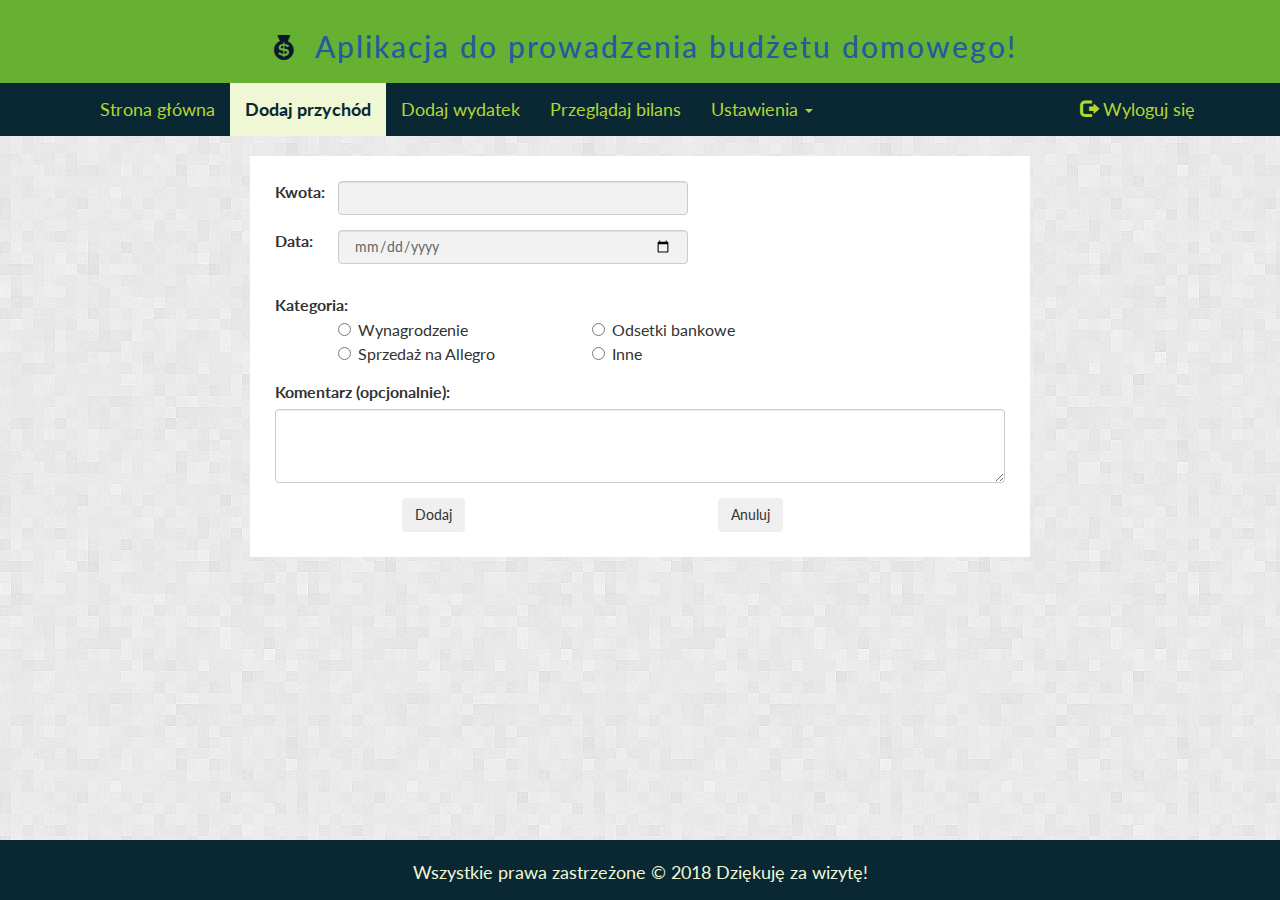
==== dodajPrzychod.html @ a20e46ce "kompletna strona www" ====
<!DOCTYPE HTML>
<html lang="pl">
<head>
	<title>Dodaj przychód</title>
	<meta charset="utf-8" />
	<meta name="viewport" content="width=device-width, initial-scale=1">
	<meta name="description" content="Dodaj przychód. Aplikacja do prowadzenie budżetu osobistego." />
	<meta name="keywords" content="budżet, osobisty, domowy" />
	<meta name="author" content="Monika Burek">
		
	<link rel="stylesheet" href="https://maxcdn.bootstrapcdn.com/bootstrap/3.3.7/css/bootstrap.min.css">	
	<link rel="stylesheet" href="style.css" type="text/css"/>
	<link rel="stylesheet" href="css/fontello.css" type="text/css"/>
	<link href="https://fonts.googleapis.com/css?family=Lato:400,700&amp;subset=latin-ext" rel="stylesheet">
	
</head>

<body>
	

	<header>
		<div class="jumbotron">
			<div class="container text-center">
				<h2><span style="color: #091A2D"><i class="icon-money"></i></span>
				Aplikacja do prowadzenia budżetu domowego!</h2>   				
			</div>
		</div>
	</header>
	
	<nav class="navbar navbar-default navbarProperties">
		<div class="container text-center">
			<div class="navbar-header">
				<button type="button" class="navbar-toggle" data-toggle="collapse" data-target="#myNavbar">
					<span class="icon-bar"></span>
					<span class="icon-bar"></span>
					<span class="icon-bar"></span>                        
				</button>
			</div>
			
			<div class="collapse navbar-collapse" id="myNavbar">
				<ul class="nav navbar-nav">
					<li><a href="#">Strona główna</a></li>
					<li class="active"><a href="#">Dodaj przychód</a></li>
					<li><a href="#">Dodaj wydatek</a></li>
					<li><a href="#">Przeglądaj bilans</a></li>
					<li class="dropdown">
						<a class="dropdown-toggle" data-toggle="dropdown" href="#">Ustawienia <span class="caret"></span></a>
							<ul class="dropdown-menu">
								<li><a href="#">Zmień dane</a></li>
								<li><a href="#">Zmień kategorie</a></li>
								<li><a href="#">Usuń ostatnie wpisy</a></li>
							</ul>
					</li>
				</ul>
				<ul class="nav navbar-nav navbar-right">
					<li><a href="#"><span class="glyphicon glyphicon-log-out"></span> Wyloguj się</a></li>
				</ul>
			</div>
		</div>
	</nav>
	
	
	<main>
		<div class="container"> 
				<div class="row text-justify ">
					<div class="col-md-8 col-md-offset-2 bg3">
						<article>
							<form action="/action_page.php">
								<div class="row">
									<div class="form-group">
										<label class="control-label col-sm-1"  for="amount">Kwota:</label>
										<div class="col-sm-6">
											<input type="amount" class="form-control" id="amount">
										</div>
										<div class="col-sm-5"></div>
									</div>
								</div>
  
								<div class="row">
									<div class="form-group">
										<label class="control-label col-sm-1" for="dateExpense">Data:</label>
										<div class="col-sm-6">
											<input id="dateExpense" type="date" class="form-control" placeholder="rrrr-mm-dd" onfocus="this.placeholder=''" onblur="this.placeholder='rrrr-mm-dd">
										</div>
										<div class="col-sm-5"></div>	  
									</div>
								</div>
								
								<div class="row rowExpense">
									<span class="titleForm">Kategoria:</span>
								</div>
								<div class="row ">
									<div class="col-sm-4 col-sm-offset-1">
										<label class="radio-inline"><input type="radio" name="categoryOfIncome" value="reward">Wynagrodzenie</label>
									</div>
									<div class="col-sm-4">
										<label class="radio-inline"><input type="radio" name="categoryOfIncome" value="bankInterest">Odsetki bankowe</label>
									</div>	
									<div class="col-sm-1"></div>
								</div>
								
								<div class="row ">
									<div class="col-sm-4 col-sm-offset-1">
										<label class="radio-inline"><input type="radio" name="categoryOfIncome" value="saleOnAllegro">Sprzedaż na Allegro</label>
									</div>
									<div class="col-sm-4">
										<label class="radio-inline"><input type="radio" name="categoryOfIncome" value="otherIncomes">Inne</label>
									</div>	
									<div class="col-sm-1"></div>
								</div>
								
								<div class="form-group rowExpense">
									<label for="comment">Komentarz (opcjonalnie):</label>
									<textarea class="form-control" rows="3" id="comment"></textarea>
								</div>
								
								<div class="row ">
								
									<div class="col-sm-5 col-sm-offset-2">
										<button type="submit" class="btn">Dodaj</button>
									</div>
									<div class="col-sm-5">
										<button type="submit" class="btn">Anuluj</button>
									</div>
								
								</div>
							</form>	
							
						</article>		
					
					</div>
						
					<div class="col-md-2"></div>
				</div>	
		</div>
	</main>
	
	<footer class="container-fluid text-center bg4 footerDown ">	
		Wszystkie prawa zastrzeżone &copy; 2018  Dziękuję za wizytę!
	</footer>
	
	
	 <script src="https://ajax.googleapis.com/ajax/libs/jquery/3.3.1/jquery.min.js"></script>
     <script src="https://maxcdn.bootstrapcdn.com/bootstrap/3.3.7/js/bootstrap.min.js"></script>
	
	
</body>
</html>
---- style.css ----
body
{
	/* Background pattern from Toptal Subtle Patterns */
	background-image: url("img/tlo.png");
	font-size: 16px;
	margin: 0 !important;
	font-family: 'Lato', sans-serif;
	
}

.jumbotron
{
	background-color: #66B032;
	color: 	#225C9F;
	padding: 10px;
	text-align: center;
	letter-spacing: 2px;
	font-weight: 700;
	margin-bottom: 0px;
}

.space
{
	margin-top:150px;
}

.bg1
{
	background-color: white;
	color: #092834;
	padding: 0;
}

.nav-pills>li.active>a, .nav-pills>li.active>a:focus, .nav-pills>li.active>a:hover {
    color: #092834;
    background-color: #F0F7D4;
	cursor: default;	
}

body > main > div > div > div:nth-child(2) > div.col-md-4.col-md-offset-4.bg1 > ul
{
	
	border:  1px solid #092834;
}

h3
{
	font-weight: 700;
	
}

.nav-pills>li+li  { 

	color: #092834;
	background-color: white;
}

.nav>li>a:focus, .nav>li>a:hover
{
	color: #092834;
	background-color: #B2D732;	
}
a
{
	color: #092834;
}

.nav-pills>li>a {
    border-radius: 0px;
}	

.bg2
{
	background-color: white;
	color: #092834;
	padding:  25px 10px 10px 10px;
	border-left: 1px solid #092834;
	border-right: 1px solid #092834;
	border-bottom: 1px solid #092834;
	-webkit-box-shadow: 10px 10px 26px -5px rgba(9,40,52,0.23);
	-moz-box-shadow: 10px 10px 26px -5px rgba(9,40,52,0.23);
	box-shadow: 10px 10px 26px -5px rgba(9,40,52,0.23);		
}

input[type=name],
input[type=email],
input[type=password],
input[type=amount],
input[type=date],
textarea
{
	
	background-color: #f2f2f2;
	color: #666;
	padding:15px;
	box-sizing: border-box;
	resize: vertical;
	margin-bottom:15px;
	
}

input[type=name]:focus,
input[type=email]:focus,
input[type=password]:focus,
input[type=amount]:focus,
input[type=date]:focus,
textarea:focus

{
	box-shadow: 0px 0px 10px 2px rgba(9,26,45,0.4);
	border-radius: 5px;
	border: 2px solid #83AD2F;
	background-color: #f5fbea;
	color: #83AD2F;
}

input[type=submit]
{
	background-color: #092834;
	font-size: 18px;
	color: #F0F7D4;
	padding: 8px 30px 8px 30px;
	margin-top: 15px;
	border: none;
	border-radius: 5px;
	cursor: pointer;
	letter-spacing: 2px;
	outline: none;	
}

input[type=submit]:focus, input[type=submit]:hover
{
	box-shadow: 0px 0px 10px 2px rgba(9,26,45,0.4);
	background-color: #070612;
	color: #F0F7D4;
}

/* Strona główna*/

.navbarProperties
{
	background-color: #092834;
	border:0px;
	border-radius:0px;
	font-size:18px;
}

.navbar-default .navbar-nav>li>a {
    color: #B2D732;
	line-height: 1.3;
}

.navbar-default .navbar-nav>.active>a, .navbar-default .navbar-nav>.active>a:focus, .navbar-default .navbar-nav>.active>a:hover {
    color: #092834;
    background-color: #F0F7D4;
	font-weight:700;
	
}

.navbar-default .navbar-nav>li>a:focus, .navbar-default .navbar-nav>li>a:hover {
    color: #092834;
    background-color: #B2D732;
}

.navbar-default .navbar-nav>.open>a, .navbar-default .navbar-nav>.open>a:focus, .navbar-default .navbar-nav>.open>a:hover {
    color: #092834;
    background-color: #B2D732;
}

.dropdown-menu 
{
	color: #B2D732;
	background-color: #092834;
}

.dropdown-menu>li>a 
{
    font-size:16px;
    color: #B2D732;
}

.dropdown-menu>li>a:focus, .dropdown-menu>li>a:hover 
{
    text-decoration: none;
    color: #092834;
    background-color: #F0F7D4;
}

.navbar-default .navbar-toggle:focus, .navbar-default .navbar-toggle:hover {
    background-color: #B2D732;
}
.navbar-default .navbar-toggle {
    border-color: #B2D732;
}

#myNavbar > ul:nth-child(1) > li.dropdown.open > ul > li > a

{
	color: #B2D732;
	background-color: #092834;
}

#myNavbar > ul:nth-child(1) > li.dropdown.open > ul > li > a:focus,
#myNavbar > ul:nth-child(1) > li.dropdown.open > ul > li > a:hover

{
	ext-decoration: none;
    color: #092834;
    background-color: #F0F7D4;
}	
	
h3.articleHeader
{
	text-align: center;
	color: #347B98
}

p 
{
    margin: 0 0 30px;
	text-indent: 20px;
}

.bg3
{
	background-color:white;
	padding: 25px;
	
}	

 img
{
	margin-top:20px;
	border: 2px dotted #347B98;
}

.footerDown
{
	position: fixed;
	height: 60px;
	bottom: 0;
	padding: 20px;
	width: 100%
}

.bg4
{
	background-color: #092834;
	font-size: 18px;
	color: #F0F7D4;
	
}

.titleForm
{
	font-size:16px;
	font-weight:700;
	margin-left: 15px;	
	
}

.rowExpense
{
	padding-top: 15px;
}

.btn-dropMenu
{
	color: #092834;
    background-color: #66B032;
    border-color: #347B98;
	font-size: 17px;
	font-weight:700;
}

.dropdown-menu>.active>a, .dropdown-menu>.active>a:focus, .dropdown-menu>.active>a:hover
 {
    text-decoration: none;
    color: #092834;
    background-color: #F0F7D4;
    outline: 0;
}

.table-bordered>tbody>tr>td, .table-bordered>tbody>tr>th, .table-bordered>tfoot>tr>td, .table-bordered>tfoot>tr>th, .table-bordered>thead>tr>td, .table-bordered>thead>tr>th 
{
    border: 1px solid #092834;
}

.table>thead>tr>th
 { 
	background-color: #092834;
	color: #66B032;
}

.table>caption+thead>tr:first-child>td, .table>caption+thead>tr:first-child>th, .table>colgroup+thead>tr:first-child>td, .table>colgroup+thead>tr:first-child>th, .table>thead:first-child>tr:first-child>td, .table>thead:first-child>tr:first-child>th 
{
    border: 1px solid #092834;
}

.table-striped>tbody>tr:nth-of-type(odd)
 {
    background-color: #B2D732;
}

.emptyRow
{
	margin:15px;
}


.wellResult
{
	border: 4px double #092834;
	background-color: #F0F7D4;
	color: #092834;
	padding: 5px;
	width: 100px;
}

.bg5
{
	background-color: #347B98;
	color: #092834;
	font-weight: 700;
}
---- css/fontello.css ----
@font-face {
  font-family: 'fontello';
  src: url('../font/fontello.eot?68314432');
  src: url('../font/fontello.eot?68314432#iefix') format('embedded-opentype'),
       url('../font/fontello.woff2?68314432') format('woff2'),
       url('../font/fontello.woff?68314432') format('woff'),
       url('../font/fontello.ttf?68314432') format('truetype'),
       url('../font/fontello.svg?68314432#fontello') format('svg');
  font-weight: normal;
  font-style: normal;
}
/* Chrome hack: SVG is rendered more smooth in Windozze. 100% magic, uncomment if you need it. */
/* Note, that will break hinting! In other OS-es font will be not as sharp as it could be */
/*
@media screen and (-webkit-min-device-pixel-ratio:0) {
  @font-face {
    font-family: 'fontello';
    src: url('../font/fontello.svg?68314432#fontello') format('svg');
  }
}
*/
 
 [class^="icon-"]:before, [class*=" icon-"]:before {
  font-family: "fontello";
  font-style: normal;
  font-weight: normal;
  speak: none;
 
  display: inline-block;
  text-decoration: inherit;
  width: 1em;
  margin-right: .2em;
  text-align: center;
  /* opacity: .8; */
 
  /* For safety - reset parent styles, that can break glyph codes*/
  font-variant: normal;
  text-transform: none;
 
  /* fix buttons height, for twitter bootstrap */
  line-height: 1em;
 
  /* Animation center compensation - margins should be symmetric */
  /* remove if not needed */
  margin-left: .2em;
 
  /* you can be more comfortable with increased icons size */
  /* font-size: 120%; */
 
  /* Font smoothing. That was taken from TWBS */
  -webkit-font-smoothing: antialiased;
  -moz-osx-font-smoothing: grayscale;
 
  /* Uncomment for 3D effect */
  /* text-shadow: 1px 1px 1px rgba(127, 127, 127, 0.3); */
}
 
.icon-money:before { content: '\e800'; font-size:30px; } /* '' */
.icon-dollar:before { content: '\e801'; font-size:30px;} /* '' */
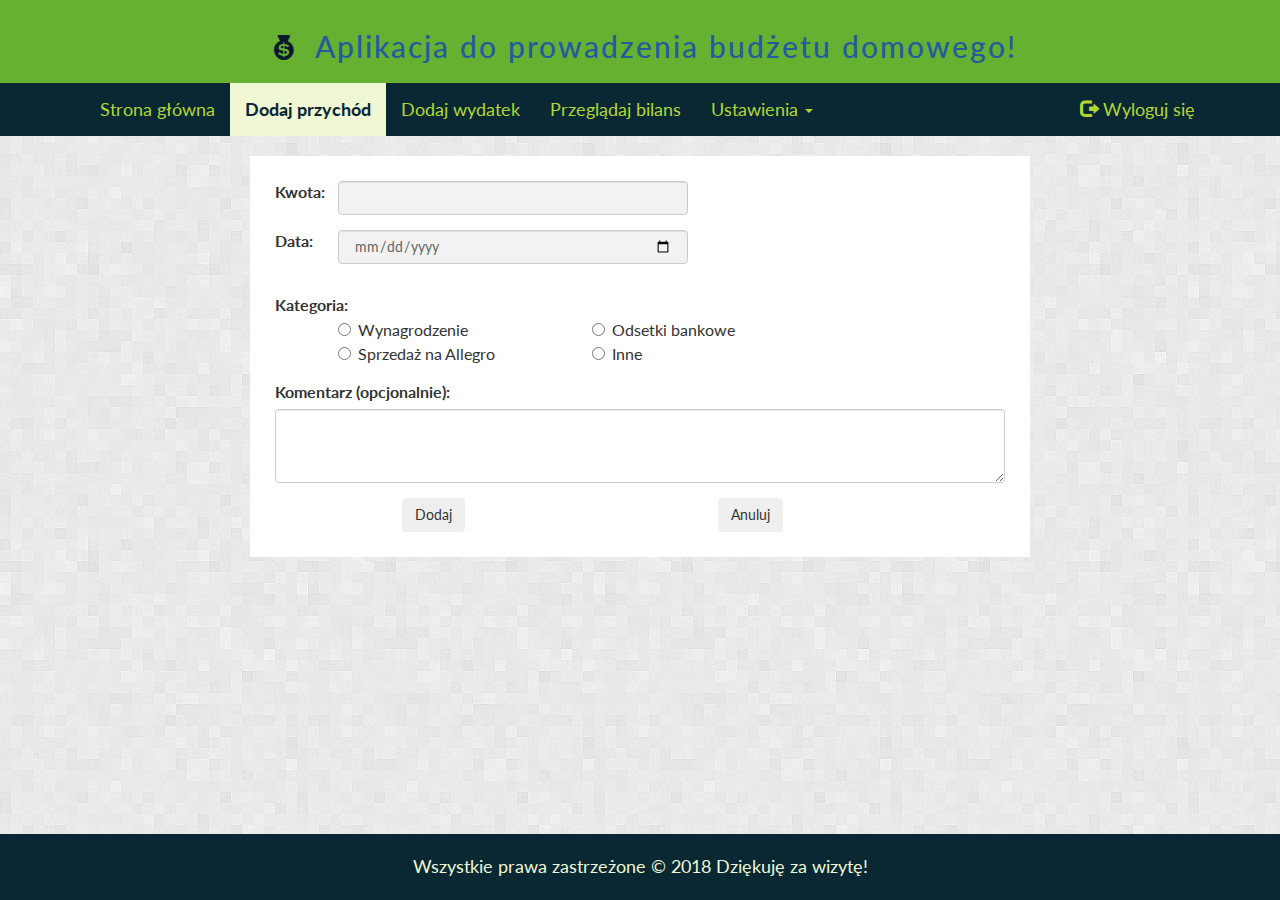
==== commit 3070da57: "stopka css grid" ====
--- a/dodajPrzychod.html
+++ b/dodajPrzychod.html
@@ -16,132 +16,133 @@
 </head>
 
 <body>
+	<article class="articleFourElements">
+		<header>
+			<div class="jumbotron">
+				<div class="container text-center">
+					<h2><span style="color: #091A2D"><i class="icon-money"></i></span>
+					Aplikacja do prowadzenia budżetu domowego!</h2>   				
+				</div>
+			</div>
+		</header>
 	
+		
+		<nav class="navbar navbar-default navbarProperties">
+			<div class="container text-center">
+				<div class="navbar-header">
+					<button type="button" class="navbar-toggle" data-toggle="collapse" data-target="#myNavbar">
+						<span class="icon-bar"></span>
+						<span class="icon-bar"></span>
+						<span class="icon-bar"></span>                        
+					</button>
+				</div>
+				
+				<div class="collapse navbar-collapse" id="myNavbar">
+					<ul class="nav navbar-nav">
+						<li><a href="#">Strona główna</a></li>
+						<li class="active"><a href="#">Dodaj przychód</a></li>
+						<li><a href="#">Dodaj wydatek</a></li>
+						<li><a href="#">Przeglądaj bilans</a></li>
+						<li class="dropdown">
+							<a class="dropdown-toggle" data-toggle="dropdown" href="#">Ustawienia <span class="caret"></span></a>
+								<ul class="dropdown-menu">
+									<li><a href="#">Zmień dane</a></li>
+									<li><a href="#">Zmień kategorie</a></li>
+									<li><a href="#">Usuń ostatnie wpisy</a></li>
+								</ul>
+						</li>
+					</ul>
+					<ul class="nav navbar-nav navbar-right">
+						<li><a href="#"><span class="glyphicon glyphicon-log-out"></span> Wyloguj się</a></li>
+					</ul>
+				</div>
+			</div>
+		</nav>
+		
+		
+		<main>
+			<div class="container"> 
+					<div class="row text-justify ">
+						<div class="col-md-8 col-md-offset-2 bg3">
+							<article>
+								<form action="/action_page.php">
+									<div class="row">
+										<div class="form-group">
+											<label class="control-label col-sm-1"  for="amount">Kwota:</label>
+											<div class="col-sm-6">
+												<input type="amount" class="form-control" id="amount">
+											</div>
+											<div class="col-sm-5"></div>
+										</div>
+									</div>
+	  
+									<div class="row">
+										<div class="form-group">
+											<label class="control-label col-sm-1" for="dateExpense">Data:</label>
+											<div class="col-sm-6">
+												<input id="dateExpense" type="date" class="form-control" placeholder="rrrr-mm-dd" onfocus="this.placeholder=''" onblur="this.placeholder='rrrr-mm-dd">
+											</div>
+											<div class="col-sm-5"></div>	  
+										</div>
+									</div>
+									
+									<div class="row rowExpense">
+										<span class="titleForm">Kategoria:</span>
+									</div>
+									<div class="row ">
+										<div class="col-sm-4 col-sm-offset-1">
+											<label class="radio-inline"><input type="radio" name="categoryOfIncome" value="reward">Wynagrodzenie</label>
+										</div>
+										<div class="col-sm-4">
+											<label class="radio-inline"><input type="radio" name="categoryOfIncome" value="bankInterest">Odsetki bankowe</label>
+										</div>	
+										<div class="col-sm-1"></div>
+									</div>
+									
+									<div class="row ">
+										<div class="col-sm-4 col-sm-offset-1">
+											<label class="radio-inline"><input type="radio" name="categoryOfIncome" value="saleOnAllegro">Sprzedaż na Allegro</label>
+										</div>
+										<div class="col-sm-4">
+											<label class="radio-inline"><input type="radio" name="categoryOfIncome" value="otherIncomes">Inne</label>
+										</div>	
+										<div class="col-sm-1"></div>
+									</div>
+									
+									<div class="form-group rowExpense">
+										<label for="comment">Komentarz (opcjonalnie):</label>
+										<textarea class="form-control" rows="3" id="comment"></textarea>
+									</div>
+									
+									<div class="row ">
+									
+										<div class="col-sm-5 col-sm-offset-2">
+											<button type="submit" class="btn">Dodaj</button>
+										</div>
+										<div class="col-sm-5">
+											<button type="submit" class="btn">Anuluj</button>
+										</div>
+									
+									</div>
+								</form>	
+								
+							</article>		
+						
+						</div>
+							
+						<div class="col-md-2"></div>
+					</div>	
+			</div>
+		</main>
+		
+		<footer class="container-fluid text-center">	
+			Wszystkie prawa zastrzeżone &copy; 2018  Dziękuję za wizytę!
+		</footer>
+		
+	</article>	
 
-	<header>
-		<div class="jumbotron">
-			<div class="container text-center">
-				<h2><span style="color: #091A2D"><i class="icon-money"></i></span>
-				Aplikacja do prowadzenia budżetu domowego!</h2>   				
-			</div>
-		</div>
-	</header>
-	
-	<nav class="navbar navbar-default navbarProperties">
-		<div class="container text-center">
-			<div class="navbar-header">
-				<button type="button" class="navbar-toggle" data-toggle="collapse" data-target="#myNavbar">
-					<span class="icon-bar"></span>
-					<span class="icon-bar"></span>
-					<span class="icon-bar"></span>                        
-				</button>
-			</div>
-			
-			<div class="collapse navbar-collapse" id="myNavbar">
-				<ul class="nav navbar-nav">
-					<li><a href="#">Strona główna</a></li>
-					<li class="active"><a href="#">Dodaj przychód</a></li>
-					<li><a href="#">Dodaj wydatek</a></li>
-					<li><a href="#">Przeglądaj bilans</a></li>
-					<li class="dropdown">
-						<a class="dropdown-toggle" data-toggle="dropdown" href="#">Ustawienia <span class="caret"></span></a>
-							<ul class="dropdown-menu">
-								<li><a href="#">Zmień dane</a></li>
-								<li><a href="#">Zmień kategorie</a></li>
-								<li><a href="#">Usuń ostatnie wpisy</a></li>
-							</ul>
-					</li>
-				</ul>
-				<ul class="nav navbar-nav navbar-right">
-					<li><a href="#"><span class="glyphicon glyphicon-log-out"></span> Wyloguj się</a></li>
-				</ul>
-			</div>
-		</div>
-	</nav>
-	
-	
-	<main>
-		<div class="container"> 
-				<div class="row text-justify ">
-					<div class="col-md-8 col-md-offset-2 bg3">
-						<article>
-							<form action="/action_page.php">
-								<div class="row">
-									<div class="form-group">
-										<label class="control-label col-sm-1"  for="amount">Kwota:</label>
-										<div class="col-sm-6">
-											<input type="amount" class="form-control" id="amount">
-										</div>
-										<div class="col-sm-5"></div>
-									</div>
-								</div>
-  
-								<div class="row">
-									<div class="form-group">
-										<label class="control-label col-sm-1" for="dateExpense">Data:</label>
-										<div class="col-sm-6">
-											<input id="dateExpense" type="date" class="form-control" placeholder="rrrr-mm-dd" onfocus="this.placeholder=''" onblur="this.placeholder='rrrr-mm-dd">
-										</div>
-										<div class="col-sm-5"></div>	  
-									</div>
-								</div>
-								
-								<div class="row rowExpense">
-									<span class="titleForm">Kategoria:</span>
-								</div>
-								<div class="row ">
-									<div class="col-sm-4 col-sm-offset-1">
-										<label class="radio-inline"><input type="radio" name="categoryOfIncome" value="reward">Wynagrodzenie</label>
-									</div>
-									<div class="col-sm-4">
-										<label class="radio-inline"><input type="radio" name="categoryOfIncome" value="bankInterest">Odsetki bankowe</label>
-									</div>	
-									<div class="col-sm-1"></div>
-								</div>
-								
-								<div class="row ">
-									<div class="col-sm-4 col-sm-offset-1">
-										<label class="radio-inline"><input type="radio" name="categoryOfIncome" value="saleOnAllegro">Sprzedaż na Allegro</label>
-									</div>
-									<div class="col-sm-4">
-										<label class="radio-inline"><input type="radio" name="categoryOfIncome" value="otherIncomes">Inne</label>
-									</div>	
-									<div class="col-sm-1"></div>
-								</div>
-								
-								<div class="form-group rowExpense">
-									<label for="comment">Komentarz (opcjonalnie):</label>
-									<textarea class="form-control" rows="3" id="comment"></textarea>
-								</div>
-								
-								<div class="row ">
-								
-									<div class="col-sm-5 col-sm-offset-2">
-										<button type="submit" class="btn">Dodaj</button>
-									</div>
-									<div class="col-sm-5">
-										<button type="submit" class="btn">Anuluj</button>
-									</div>
-								
-								</div>
-							</form>	
-							
-						</article>		
-					
-					</div>
-						
-					<div class="col-md-2"></div>
-				</div>	
-		</div>
-	</main>
-	
-	<footer class="container-fluid text-center bg4 footerDown ">	
-		Wszystkie prawa zastrzeżone &copy; 2018  Dziękuję za wizytę!
-	</footer>
-	
-	
-	 <script src="https://ajax.googleapis.com/ajax/libs/jquery/3.3.1/jquery.min.js"></script>
-     <script src="https://maxcdn.bootstrapcdn.com/bootstrap/3.3.7/js/bootstrap.min.js"></script>
+	<script src="https://ajax.googleapis.com/ajax/libs/jquery/3.3.1/jquery.min.js"></script>
+	<script src="https://maxcdn.bootstrapcdn.com/bootstrap/3.3.7/js/bootstrap.min.js"></script>
 	
 	
 </body>
--- a/style.css
+++ b/style.css
@@ -1,11 +1,39 @@
+html, body
+{
+	width: 100%;
+	height: 100%;
+	margin: 0 !important;
+}
+
 body
 {
 	/* Background pattern from Toptal Subtle Patterns */
 	background-image: url("img/tlo.png");
 	font-size: 16px;
-	margin: 0 !important;
 	font-family: 'Lato', sans-serif;
-	
+}
+
+article
+{
+	min-height: 100%;
+    display: grid;
+    
+    grid-template-columns: 100%;
+}
+
+.articleThreeElements
+{
+	grid-template-rows: auto 1fr auto;
+}
+
+.articleFourElements
+{
+	grid-template-rows: auto auto 1fr auto;
+}
+
+.articleFiveElements
+{
+	grid-template-rows: auto auto auto 1fr auto;
 }
 
 .jumbotron
@@ -21,7 +49,23 @@
 
 .space
 {
-	margin-top:150px;
+	margin-top: 100px;
+}
+
+@media(max-width: 720px)
+{
+    h2
+	{
+		font-size: 24px;
+    }
+	h3
+	{
+		font-size: 18px;
+    }
+	.space
+	{
+		margin-top: 0px;
+	}
 }
 
 .bg1
@@ -31,13 +75,15 @@
 	padding: 0;
 }
 
+
 .nav-pills>li.active>a, .nav-pills>li.active>a:focus, .nav-pills>li.active>a:hover {
     color: #092834;
     background-color: #F0F7D4;
 	cursor: default;	
 }
 
-body > main > div > div > div:nth-child(2) > div.col-md-4.col-md-offset-4.bg1 > ul
+
+body > main >div > div:nth-child(2) > div.col-md-4.col-md-offset-4.bg1 > ul
 {
 	
 	border:  1px solid #092834;
@@ -60,6 +106,7 @@
 	color: #092834;
 	background-color: #B2D732;	
 }
+
 a
 {
 	color: #092834;
@@ -73,7 +120,7 @@
 {
 	background-color: white;
 	color: #092834;
-	padding:  25px 10px 10px 10px;
+	padding-top: 30px;
 	border-left: 1px solid #092834;
 	border-right: 1px solid #092834;
 	border-bottom: 1px solid #092834;
@@ -231,24 +278,35 @@
  img
 {
 	margin-top:20px;
+	margin-bottom:20px;
 	border: 2px dotted #347B98;
 }
 
-.footerDown
-{
-	position: fixed;
-	height: 60px;
-	bottom: 0;
-	padding: 20px;
-	width: 100%
-}
-
-.bg4
-{
-	background-color: #092834;
-	font-size: 18px;
+footer
+{
+	padding-top: 20px;
+	padding-bottom: 20px;
+	padding-right: 0px;
+    padding-left: 0px;
+	background-color: #092834;
+	font-size:18px;
 	color: #F0F7D4;
-	
+	width: 100%;
+	height: 60;
+	
+}
+
+@media(max-width: 720px)
+{
+    footer
+	{
+		padding-top: 10px;
+		padding-bottom: 10px;
+		padding-right: 0px;
+		padding-left: 0px;
+		font-size: 15px;
+		height:40;
+    }
 }
 
 .titleForm
@@ -323,3 +381,9 @@
 	color: #092834;
 	font-weight: 700;
 }
+
+.rowWithoutMargin
+{
+	margin-left: 0px;
+	margin-right: 0px;
+}
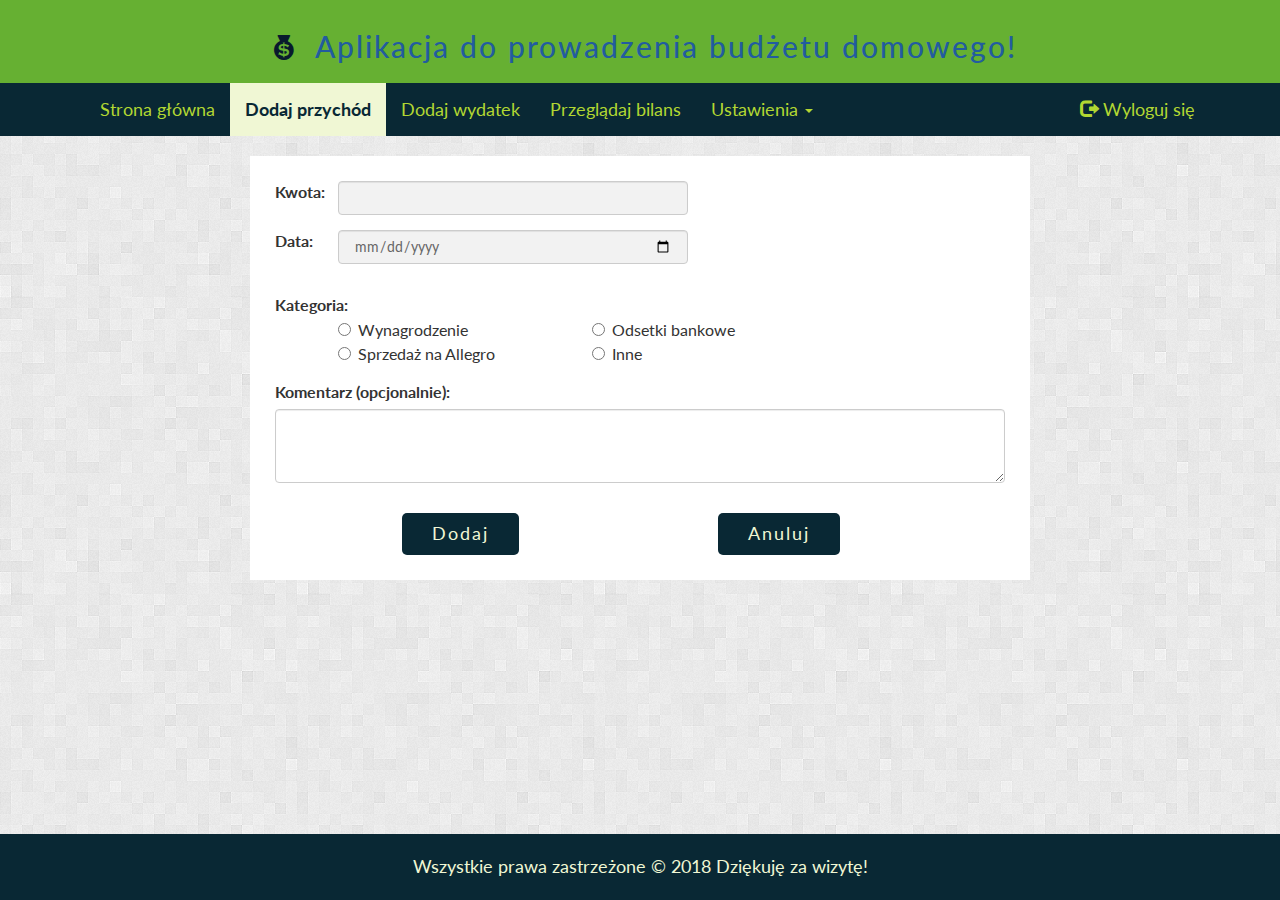
==== commit 6043be73: "dodano wykres poprawiono btn" ====
--- a/dodajPrzychod.html
+++ b/dodajPrzychod.html
@@ -20,7 +20,7 @@
 		<header>
 			<div class="jumbotron">
 				<div class="container text-center">
-					<h2><span style="color: #091A2D"><i class="icon-money"></i></span>
+					<h2><span class="colorIcon"><i class="icon-money"></i></span>
 					Aplikacja do prowadzenia budżetu domowego!</h2>   				
 				</div>
 			</div>
@@ -117,10 +117,10 @@
 									<div class="row ">
 									
 										<div class="col-sm-5 col-sm-offset-2">
-											<button type="submit" class="btn">Dodaj</button>
+											<button type="submit" class="btnSetting">Dodaj</button>
 										</div>
 										<div class="col-sm-5">
-											<button type="submit" class="btn">Anuluj</button>
+											<button type="submit" class="btnSetting">Anuluj</button>
 										</div>
 									
 									</div>
--- a/style.css
+++ b/style.css
@@ -45,6 +45,11 @@
 	letter-spacing: 2px;
 	font-weight: 700;
 	margin-bottom: 0px;
+}
+
+.colorIcon
+{
+	color: #091A2D
 }
 
 .space
@@ -121,9 +126,6 @@
 	background-color: white;
 	color: #092834;
 	padding-top: 30px;
-	border-left: 1px solid #092834;
-	border-right: 1px solid #092834;
-	border-bottom: 1px solid #092834;
 	-webkit-box-shadow: 10px 10px 26px -5px rgba(9,40,52,0.23);
 	-moz-box-shadow: 10px 10px 26px -5px rgba(9,40,52,0.23);
 	box-shadow: 10px 10px 26px -5px rgba(9,40,52,0.23);		
@@ -161,7 +163,7 @@
 	color: #83AD2F;
 }
 
-input[type=submit]
+.btnSetting
 {
 	background-color: #092834;
 	font-size: 18px;
@@ -175,7 +177,7 @@
 	outline: none;	
 }
 
-input[type=submit]:focus, input[type=submit]:hover
+.btnSetting:focus, .btnSetting:hover
 {
 	box-shadow: 0px 0px 10px 2px rgba(9,26,45,0.4);
 	background-color: #070612;
@@ -375,9 +377,25 @@
 	width: 100px;
 }
 
+.wellFinalResult
+{
+	border: 4px double #092834;
+	background-color:#66B032;
+	color: #092834;
+	padding: 5px;
+	width: 100px;
+}
+
+#differenceText
+{
+	padding: 5px;
+	background-color:#66B032;
+	text-align:center;
+}
+
 .bg5
 {
-	background-color: #347B98;
+	background-color: #E3f4D7;
 	color: #092834;
 	font-weight: 700;
 }
@@ -387,3 +405,17 @@
 	margin-left: 0px;
 	margin-right: 0px;
 }
+
+.rowWithMarginBottom
+{
+	margin-bottom: 30px;
+	margin-left: 0px;
+	margin-right: 0px;
+}
+
+#chartContainer
+{
+	
+	height: 350px; 
+	width: 100%;
+}